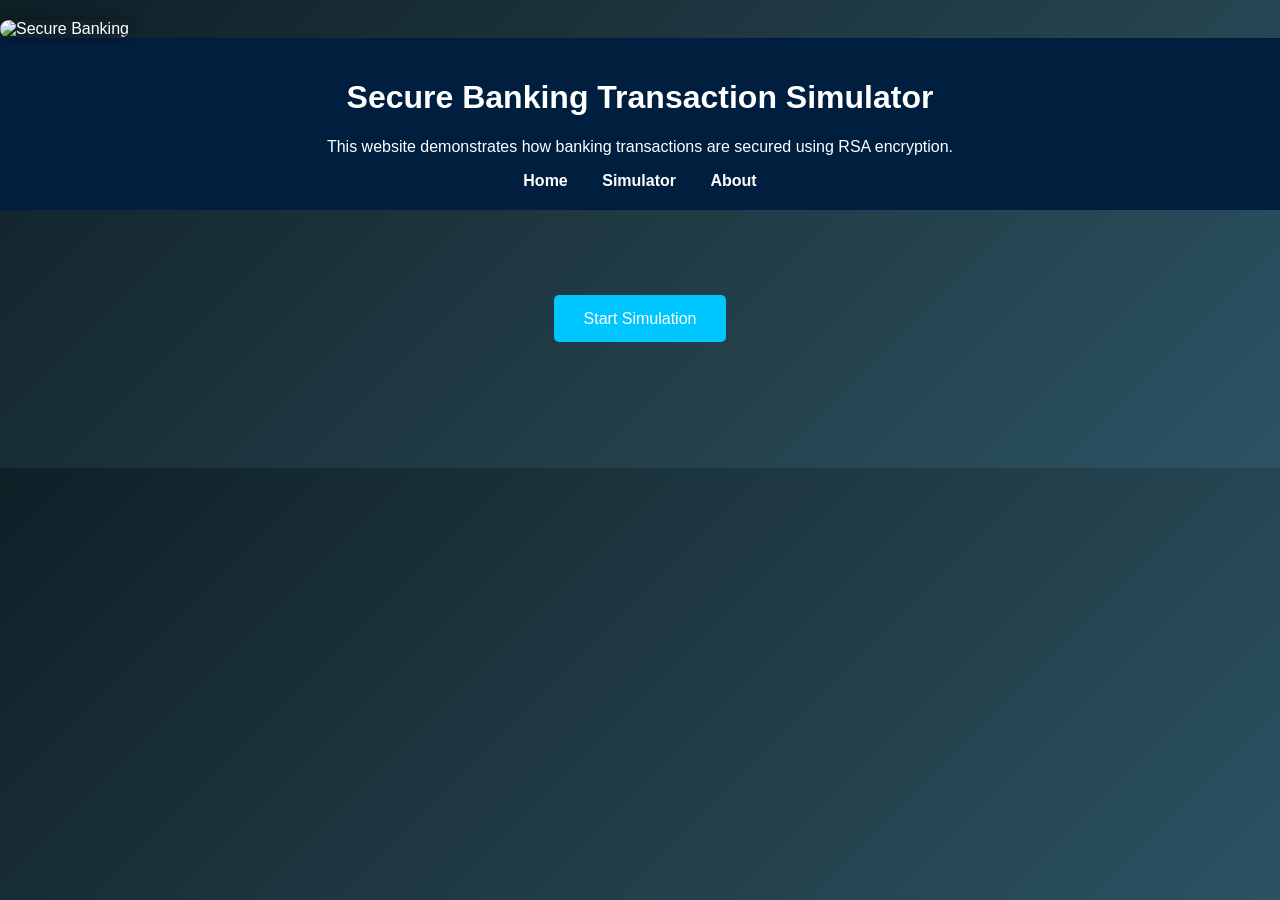
==== index.html @ b84f1fa2 "first commit" ====
<!DOCTYPE html>
<html>
<head>
<meta charset="UTF-8">
<img src="bank.png" alt="Secure Banking" class="home-image">
<title>Secure Banking Simulator</title>
<link rel="stylesheet" href="style.css">
</head>

<body>

<header>
<h1>Secure Banking Transaction Simulator</h1>

<p>This website demonstrates how banking transactions are secured using RSA encryption.</p>
<nav>
<a href="index.html">Home</a>
<a href="simulator.html">Simulator</a>
<a href="about.html">About</a>
</nav>
</header>

<section class="hero">


<a href="simulator.html" class="btn">Start Simulation</a>

</section>

<footer>
</footer>

</body>
</html>
---- style.css ----
body{
font-family: Arial;
margin:0;
background: linear-gradient(135deg,#0f2027,#203a43,#2c5364);
color:white;
}

header{
background:#001f3f;
padding:20px;
text-align:center;
}

nav a{
color:white;
margin:15px;
text-decoration:none;
font-weight:bold;
}

.hero{
text-align:center;
padding:100px;
}

.btn{
background:#00c6ff;
padding:15px 30px;
color:white;
text-decoration:none;
border-radius:5px;
}

.box{
background:rgba(255,255,255,0.1);
padding:40px;
margin:50px auto;
width:60%;
border-radius:10px;
text-align:center;
}

input{
padding:10px;
width:200px;
}

button{
padding:10px 20px;
background:#00c6ff;
border:none;
color:white;
cursor:pointer;
}

footer{
text-align:center;
padding:20px;
}
#output{
background:black;
color:#00ff9c;
padding:20px;
margin-top:20px;
border-radius:10px;
font-family:monospace;
text-align:left;
}
.home-image{
width:300px;
margin-top:20px;
border-radius:10px;
box-shadow:0 0 15px rgba(0,0,0,0.4);
}
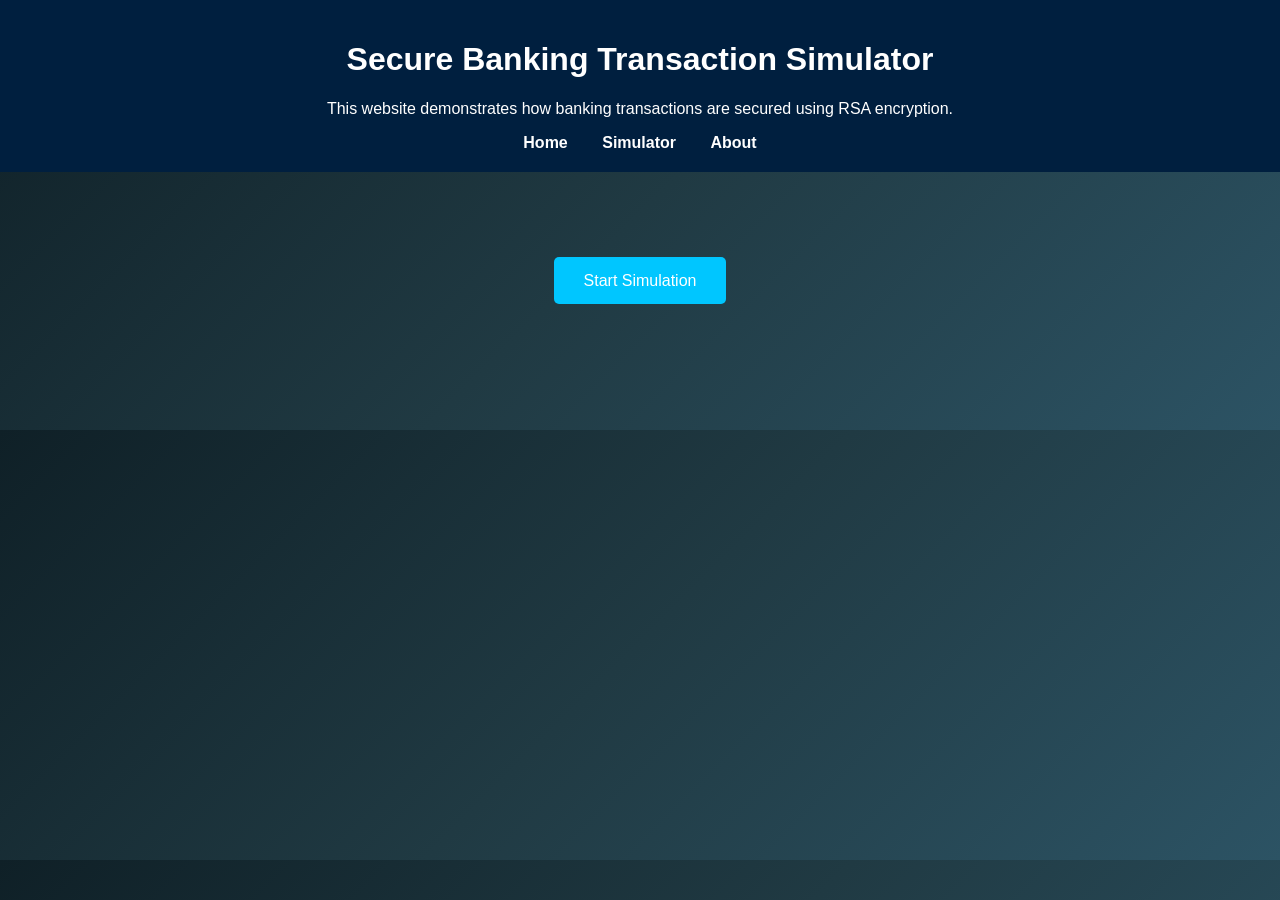
==== commit a66aa061: "first commit" ====
--- a/index.html
+++ b/index.html
@@ -2,7 +2,6 @@
 <html>
 <head>
 <meta charset="UTF-8">
-<img src="bank.png" alt="Secure Banking" class="home-image">
 <title>Secure Banking Simulator</title>
 <link rel="stylesheet" href="style.css">
 </head>
